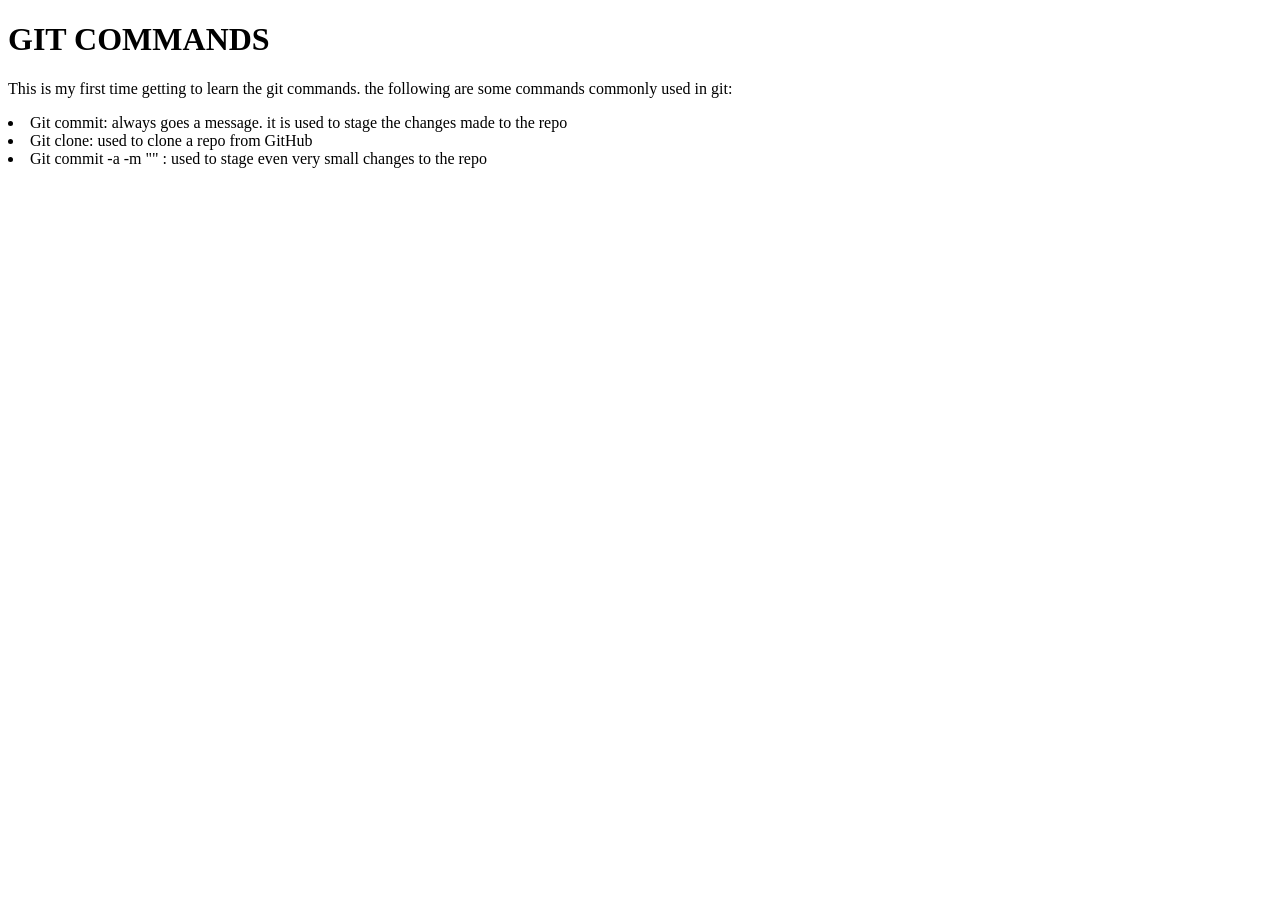
==== home.html @ 8d90b358 "use of stash" ====
<!DOCTYPE html>
<html lang="en">
<head>
    <meta charset="UTF-8">
    <meta name="viewport" content="width=device-width, initial-scale=1.0">
    <title>TheGymGit</title>
</head>
<body>
    <h1> <strong> GIT COMMANDS </strong></h1>
    <p> This is my first time getting to learn the git commands. the following are some commands commonly used in git:</p>
    <li> Git commit: always goes a message. it is used to stage the changes made to the repo</li>
    <li> Git clone: used to clone a repo from GitHub</li>
    <li> Git commit -a -m "" : used to stage even very small changes to the repo</li>
</body>
</html>
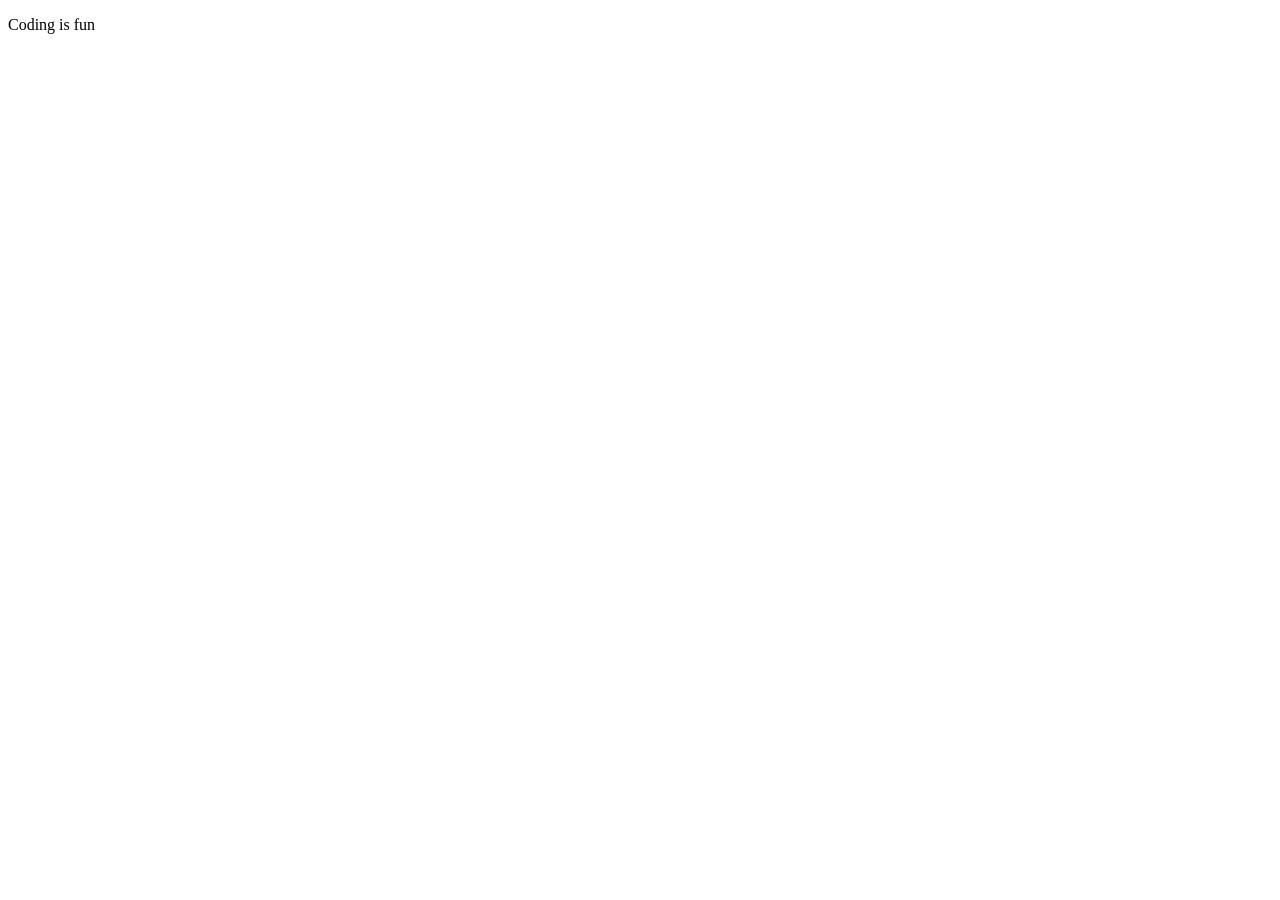
==== commit 1516d960: "trial" ====
--- a/home.html
+++ b/home.html
@@ -3,13 +3,10 @@
 <head>
     <meta charset="UTF-8">
     <meta name="viewport" content="width=device-width, initial-scale=1.0">
-    <title>TheGymGit</title>
+    <title>home</title>
 </head>
 <body>
-    <h1> <strong> GIT COMMANDS </strong></h1>
-    <p> This is my first time getting to learn the git commands. the following are some commands commonly used in git:</p>
-    <li> Git commit: always goes a message. it is used to stage the changes made to the repo</li>
-    <li> Git clone: used to clone a repo from GitHub</li>
-    <li> Git commit -a -m "" : used to stage even very small changes to the repo</li>
+    <p> Coding is fun</p>
+    
 </body>
 </html>
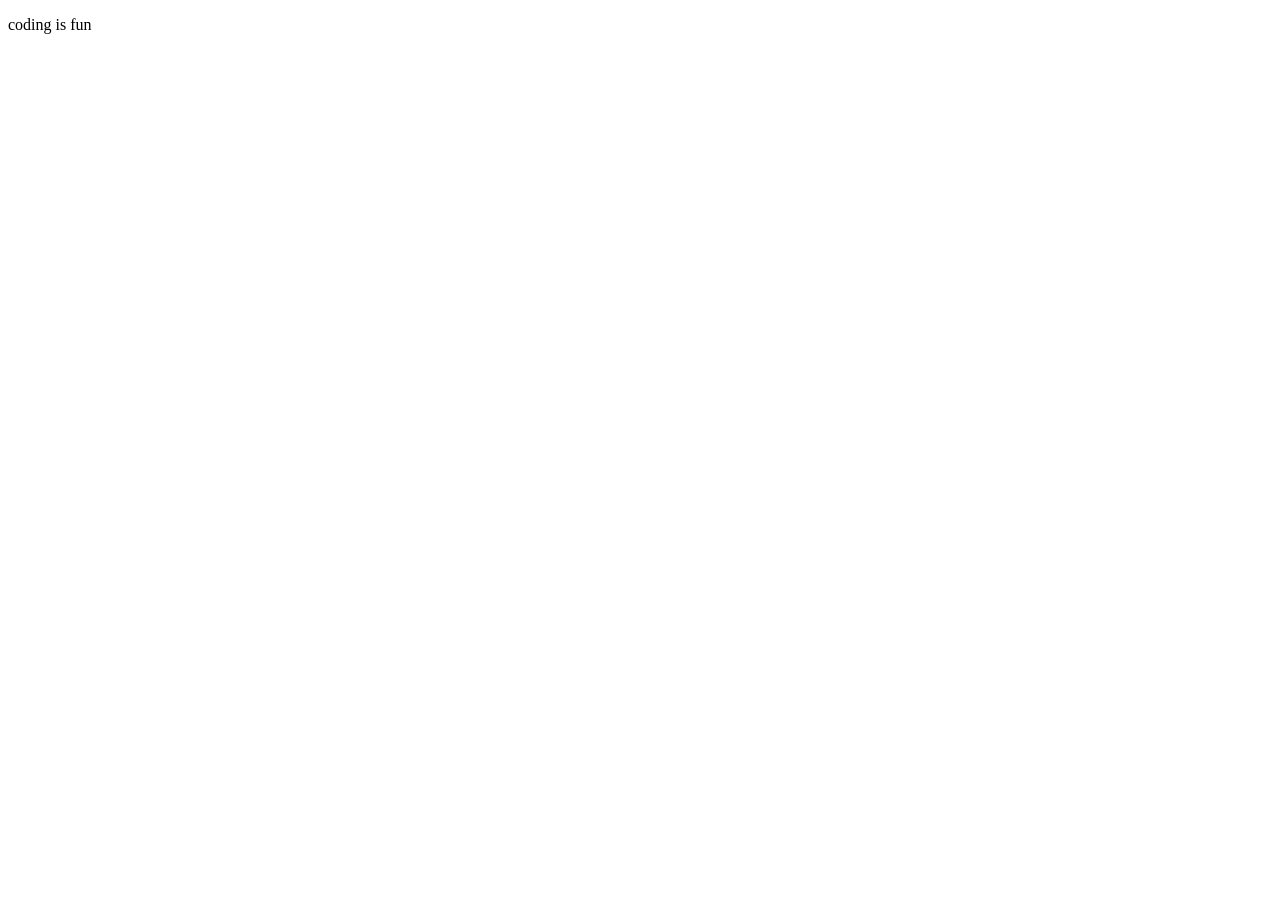
==== commit ae142bd6: "Stash usage" ====
--- a/home.html
+++ b/home.html
@@ -3,10 +3,10 @@
 <head>
     <meta charset="UTF-8">
     <meta name="viewport" content="width=device-width, initial-scale=1.0">
-    <title>home</title>
+    <title>TG</title>
 </head>
 <body>
-    <p> Coding is fun</p>
-    
+    <P> coding is fun
+    </P>
 </body>
 </html>
